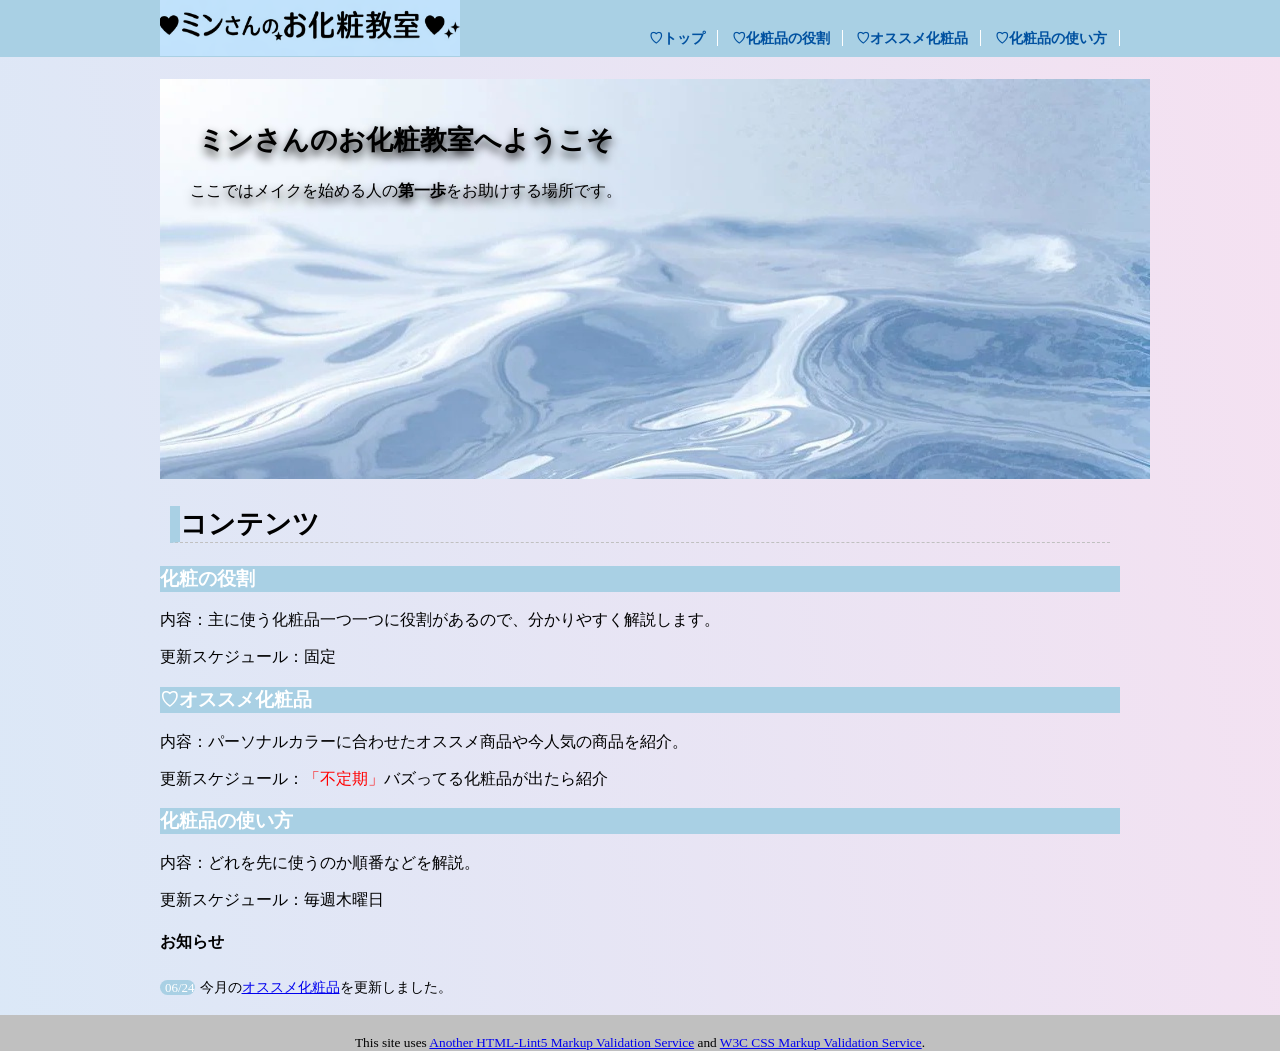
==== index.html @ 9b65b5ac "Add files via upload" ====
<!DOCTYPE html>
<html lang="ja">
<head>
    <meta charset="UTF-8">
    <title>トップページ：ミンさんのお化粧教室</title>
    <link rel="stylesheet" href="css/mystyle.css">
</head>
<body>
    <header>
        <div class="header-in">
        <!-- トップページのロゴ画像 -->
        <img src="image/logo.png" width="300" height="56" alt="ミンさんのお化粧教室へようこそ">
        <nav>
        <ul>
        <li><a href="index.html">♡トップ</a></li>
        <li><a href="contents1.html">♡化粧品の役割</a></li>
        <li><a href="contents2.html">♡オススメ化粧品</a></li>
        <li><a href="contents3.html">♡化粧品の使い方</a></li>
        </ul>
        </nav>
        </div>
    </header>   
    <article>
        <h1></h1>
        <img src="image/AI5178534_TP_V.jpg" width="990" height="400" alt="コスメ画像">
        <div class="catch">
            <h1>ミンさんのお化粧教室へようこそ</h1>
            <p>ここではメイクを始める人の<strong>第一歩</strong>をお助けする場所です。</p>
        </div>

        <section class="page">
            <h2>コンテンツ</h2>
        </section>
        <section>
            <h3>化粧の役割</h3>
            <p>内容：主に使う化粧品一つ一つに役割があるので、分かりやすく解説します。</p>
            <p>更新スケジュール：固定</p>
        </section>
        <section>
            <h3>♡オススメ化粧品</h3>
            <p>内容：パーソナルカラーに合わせたオススメ商品や今人気の商品を紹介。</p>
            <p>更新スケジュール：<span class="red">「不定期」</span>バズってる化粧品が出たら紹介</p>
        </section>
        <section>
            <h3>化粧品の使い方</h3>
            <p>内容：どれを先に使うのか順番などを解説。</p>
            <p>更新スケジュール：毎週木曜日</p>
        </section>
        <section>
            <h4>お知らせ</h4>
            <ul>
                <li><time datetime="2026-06-24">06/24</time>今月の<a href="contents2.html">オススメ化粧品</a>を更新しました。</li>
                </ul>
        </section>        
    </article>
    <footer>
        <br><small>This site uses <a href="http://www.htmllint.net/html-lint/htmllint.html#" target="_blank">
        Another HTML-Lint5 Markup Validation Service</a>
        and <a href="http://jigsaw.w3.org/css-validator/#validate_by_upload" target="_blank"> W3C CSS
        Markup Validation Service</a>.</small>
    </footer>
</body>
</html>
---- css/mystyle.css ----
@charset "utf-8";
body{
    color: #000000;
    font-family: "メイリオ","Hiragino Sans","sans-serif";
    margin: 0;
    padding: 0;
    background: linear-gradient(260deg,#f5e1f1,#dbe8f7);
}
h3{
    color: #ffffff;
    background-color: #a9d0e4;
}
footer{
    text-align: center;
    background-color: #c0c0c0;
}
.subhead{
    background-color: #808000;
}
.navy{
    color: #000080;
}
.red{
    color: #ff0000;
}

h1{
    font-size: 170%;
    text-align: center;
}
h2{
    font-size: 170%;
    border-bottom: 1px dashed #c0c0c0;
    border-left: 10px solid #a9d0e4;
}
article{
    position: relative;
    clear: both;
    width: 960px;
    margin-left: auto;
    margin-right: auto;
}
.catch{
    position: absolute;
    top: 20px;
    left: 30px;
    color: #000000;
    text-shadow: 0px 5px 10px #000000;
    background-color: rgba(0, 0, 0, 0);
}
header{
    background-color: #a9d0e4;
    color: #ffffff;
}
ul{
    list-style-type: none;
    padding-left: 0;
    font-size: 90%;
    line-height: 1.8;
}
ul time{
    background-color: #a9d0e4;
    color: #ffffff;
    border-radius: 10px;
    font-size: 90%;
    padding-left: 5px;
    margin-right: 5px;
}
nav ul{
    font-weight: bold;
    text-align: right;
    padding-top: 26px;
    padding-bottom: 5px;
    margin: 0;
}
nav li{
    display: inline;
    padding-left: 10px;
    padding-right: 12px;
    border-right: 1px solid #ffffff;
}
header img{
    float: left;
}
.header-in{
    width: 960px;
    margin-left: auto;
    margin-right: auto;
}
.sub-h1{
	background: linear-gradient(to left,#ffffff,#dcdcdc);
	padding-top: 5px;
	padding-left: 10px;
	border-left: 15px solid #a9d0e4
}
.point-list {
	list-style-image: url(../image/list.gif);
	font-weight: bold;
	margin-left: 30px;
}
.point-img{
	box-shadow: 0px 0px 10px 3px #aaaaaa;
	border-radius: 10px;
    float: right;
    margin-left: 20px;
    margin-bottom: 10px;
}
.sentou{
    clear: both;
    text-align: right;
}
ol li{
    display: inline;
    margin-right: 5px;
    font-size: 80%;
}
ol{
    padding-left: 0;
}
.page{
    padding-left: 10px;
    padding-right: 10px;
}
nav ul a{
    text-decoration: none;
    color: #ffffff;
}
nav ul a:link{
    color: #0151a0;
}
nav ul a:visited{
    color: #ffffff;
}
nav ul a:hover{
    color: #f5e1f1;
}
nav ul a:active{
    text-decoration: underline;
    color: #0151a0;
}
/* 959以下の場合 */
@media (max-width:959px){
    header img{
        float: none;
    }

    nav ul{
        text-align: left;
        padding: 0;
        margin-left: 10px;
    }

    article{
        width: auto;
    }

    article img{
        max-width: 100%;
        height: auto;
    }
    .header-in{
        width: auto;
    }
}

/* 600px以下の場合 */
@media (max-width:600px){
    nav li{
     font-size: 75%;
	padding-left: 2px;
	padding-right: 2px;   
    }
    footer{
		font-size: 75%;
	}

	.catch{
		top: 5px;
		left: 10px;
	}
    .point-img{
        float: none;
    }
}
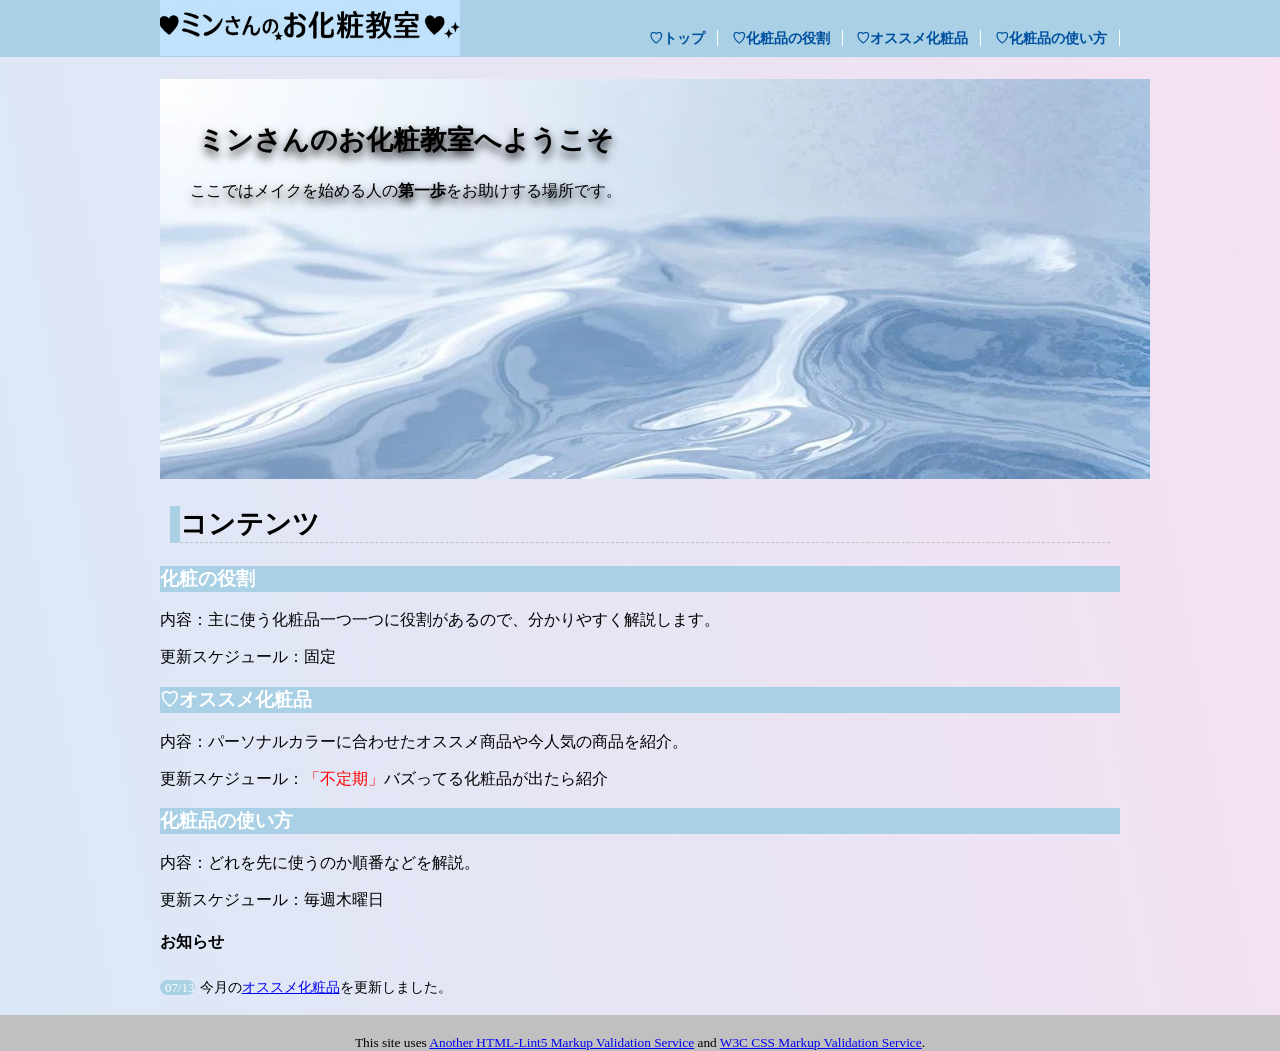
==== commit 9f94100f: "Add files via upload" ====
--- a/index.html
+++ b/index.html
@@ -49,7 +49,7 @@
         <section>
             <h4>お知らせ</h4>
             <ul>
-                <li><time datetime="2026-06-24">06/24</time>今月の<a href="contents2.html">オススメ化粧品</a>を更新しました。</li>
+                <li><time datetime="2026-06-24">07/13</time>今月の<a href="contents2.html">オススメ化粧品</a>を更新しました。</li>
                 </ul>
         </section>        
     </article>
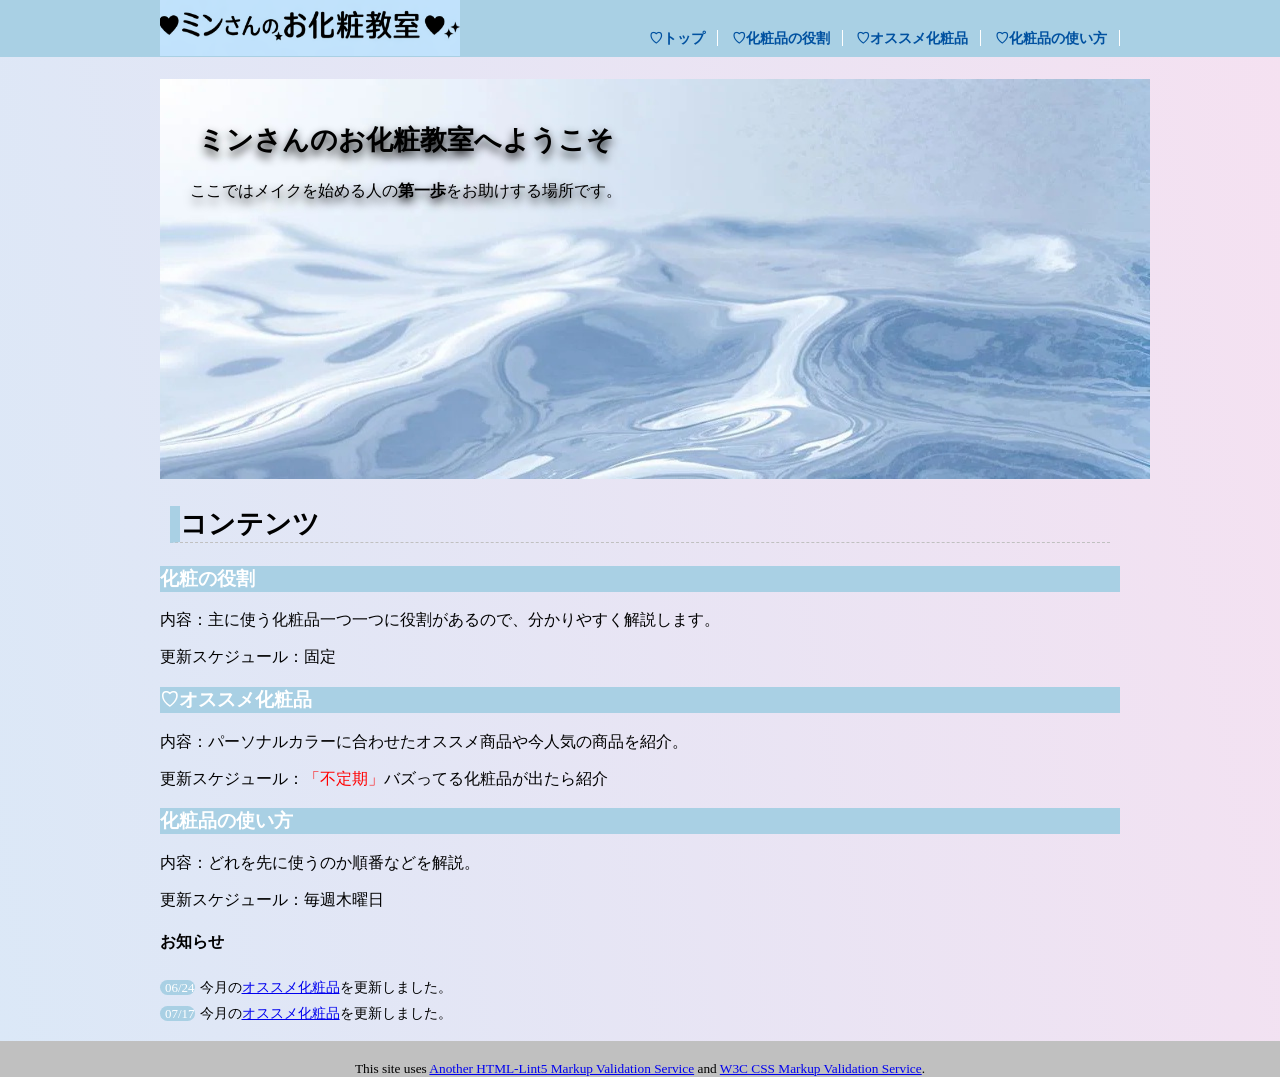
==== commit f78c9e7b: "Add files via upload" ====
--- a/index.html
+++ b/index.html
@@ -49,7 +49,8 @@
         <section>
             <h4>お知らせ</h4>
             <ul>
-                <li><time datetime="2026-06-24">07/13</time>今月の<a href="contents2.html">オススメ化粧品</a>を更新しました。</li>
+                <li><time datetime="2026-06-24">06/24</time>今月の<a href="contents2.html">オススメ化粧品</a>を更新しました。</li>
+                <li><time datetime="2026-06-24">07/17</time>今月の<a href="contents2.html">オススメ化粧品</a>を更新しました。</li>
                 </ul>
         </section>        
     </article>
